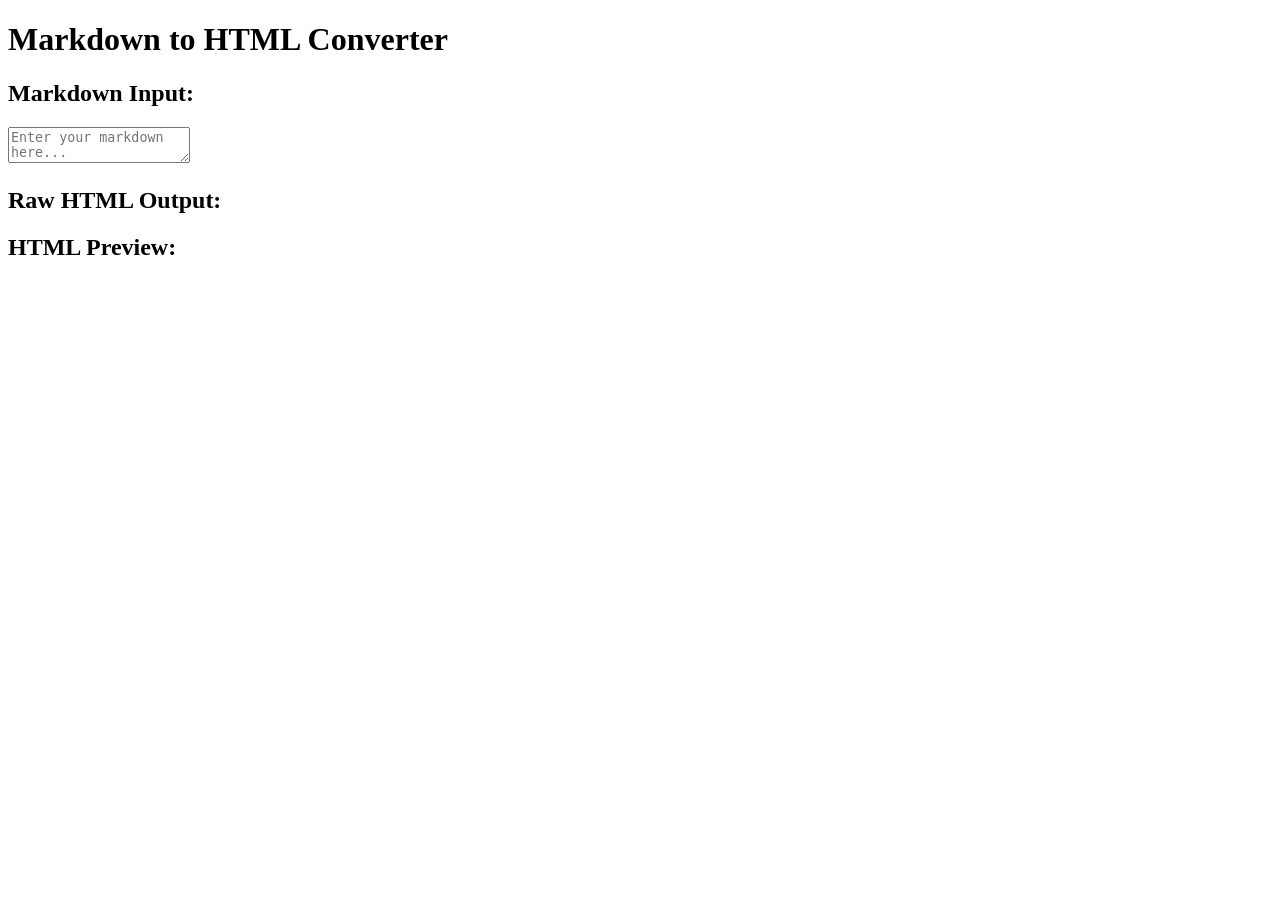
==== Midterm TLA 5 – Build a Markdown to HTML Converter/index.html @ c7da4516 "all for one" ====
<!DOCTYPE html>
<html lang="en">

<head>
    <meta charset="UTF-8">
    <meta name="viewport" content="width=device-width, initial-scale=1.0">
    <title>Markdown to HTML Converter</title>
    <link rel="stylesheet" href="styles.css">
</head>

<body>

    <h1>Markdown to HTML Converter</h1>

    <div id="container">

        <div class="container">
            <h2>Markdown Input:</h2>
            <textarea id="markdown-input" placeholder="Enter your markdown here..."></textarea>
        </div>

        <div class="container">
            <h2>Raw HTML Output:</h2>
            <div id="html-output"></div>
        </div>

        <div class="container">
            <h2>HTML Preview:</h2>
            <div id="preview"></div>
        </div>

    </div>

    <script src="script.js"></script>

</body>

</html>
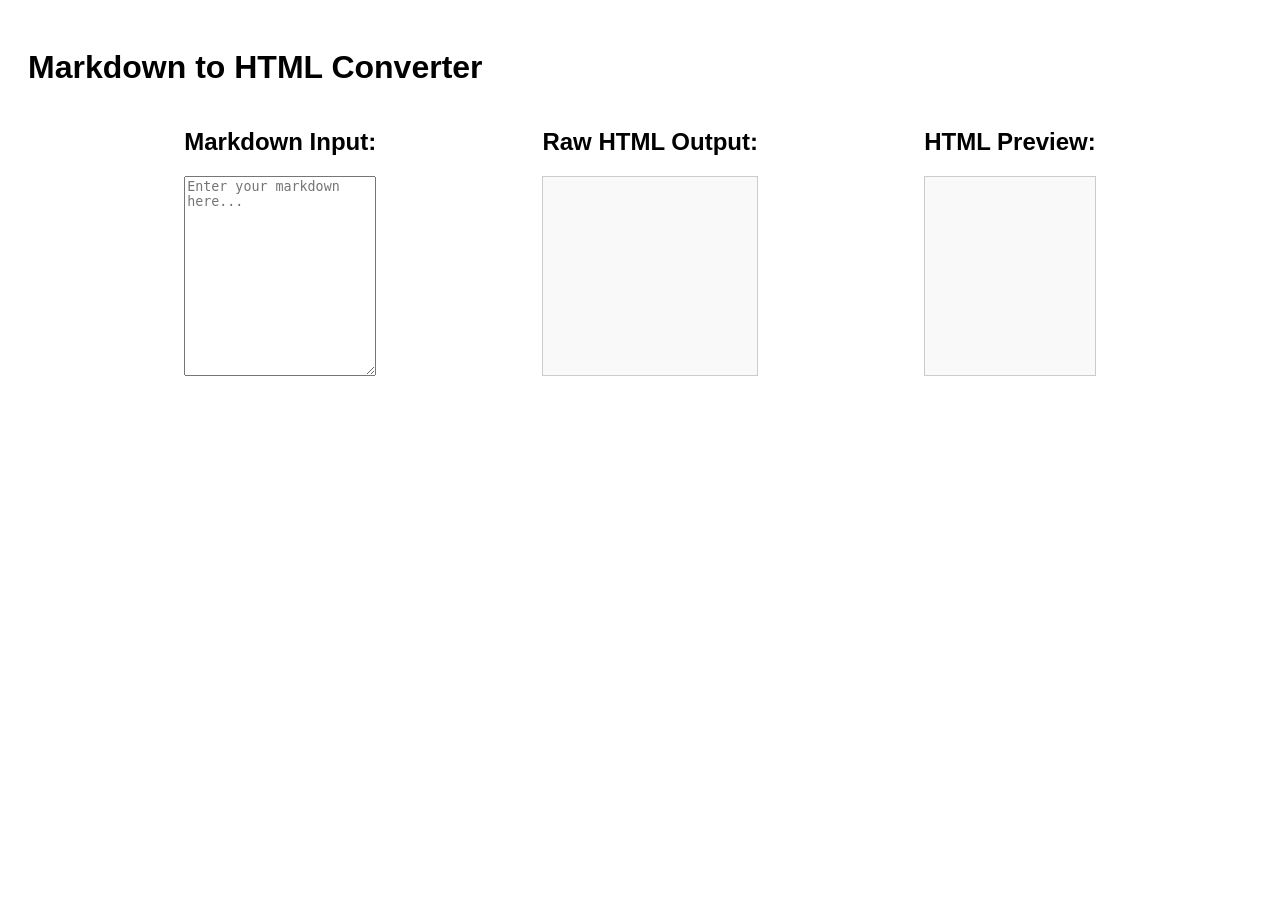
==== commit d3494915: "Fix CSS file path for Markdown converter" ====
--- a/Midterm TLA 5 – Build a Markdown to HTML Converter/index.html
+++ b/Midterm TLA 5 – Build a Markdown to HTML Converter/index.html
@@ -5,7 +5,7 @@
     <meta charset="UTF-8">
     <meta name="viewport" content="width=device-width, initial-scale=1.0">
     <title>Markdown to HTML Converter</title>
-    <link rel="stylesheet" href="styles.css">
+    <link rel="stylesheet" href="style.css">
 </head>
 
 <body>
--- a/Midterm TLA 5 – Build a Markdown to HTML Converter/style.css
+++ b/Midterm TLA 5 – Build a Markdown to HTML Converter/style.css
@@ -0,0 +1,40 @@
+* {
+    box-sizing: border-box;
+}
+
+body {
+    font-family: Arial, sans-serif;
+    padding: 20px;
+}
+
+#markdown-input {
+    width: 100%;
+    height: 100px;
+}
+
+#html-output,
+#preview {
+    height: 100px;
+    display: inline-block;
+    width: 100%;
+    border: 1px solid #ccc;
+    padding: 10px;
+    margin: auto;
+    white-space: pre-wrap;
+    background-color: #f9f9f9;
+}
+
+@media (min-width: 600px) {
+    #markdown-input,
+    #html-output,
+    #preview {
+        height: 200px;
+        margin: 0;
+    }
+
+    #container {
+        display: flex;
+        justify-content: space-evenly;
+        gap: 10px;
+    }
+}
